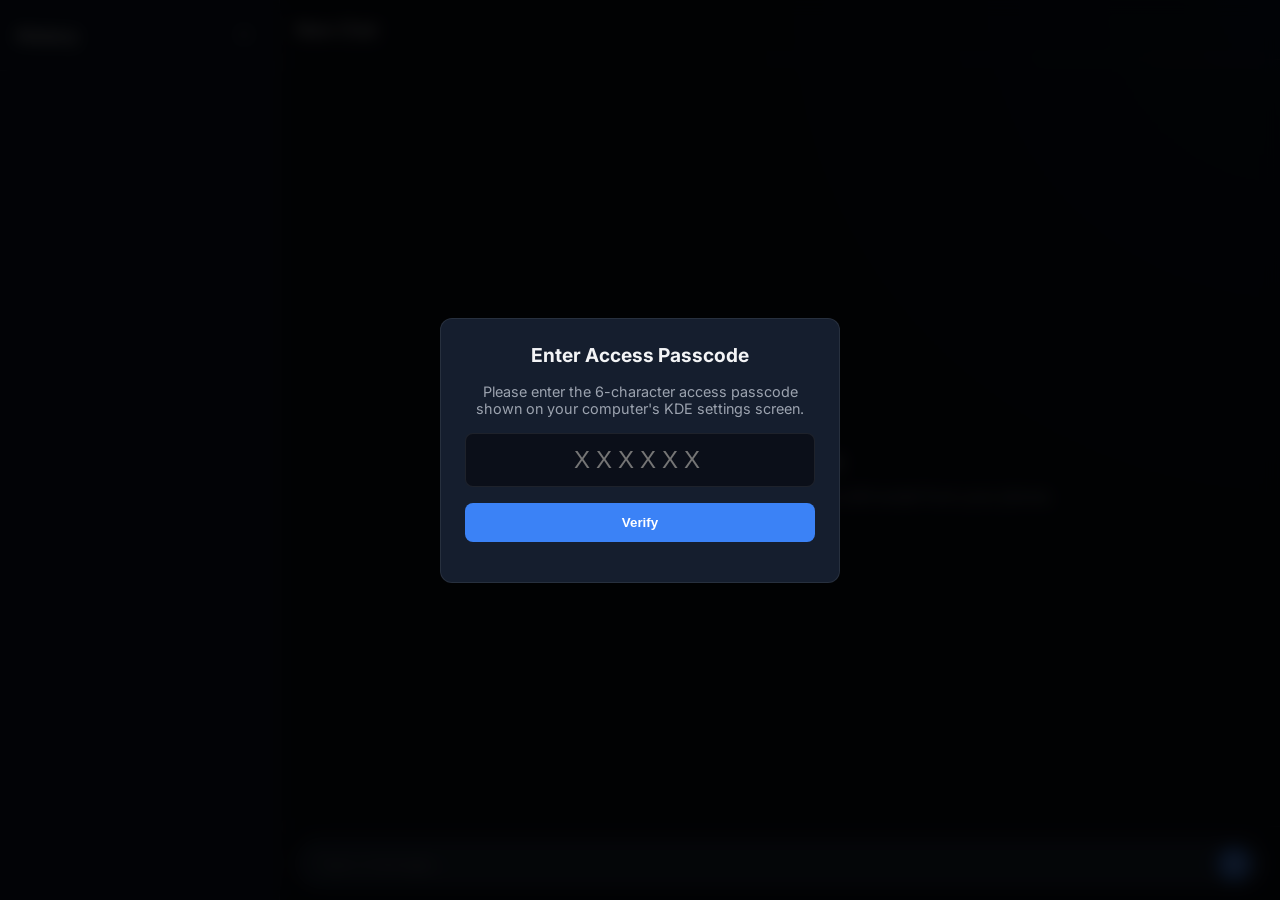
==== contents/ui/web/index.html @ 03a78110 "feat: webserver to access the assisstant chats from local network, run and stop toggle, qr code quic" ====
<!DOCTYPE html>
<html lang="en">
<head>
    <meta charset="UTF-8">
    <meta name="viewport" content="width=device-width, initial-scale=1.0, maximum-scale=1.0, user-scalable=no">
    <title>KDE Assistant Mobile</title>
    <link rel="preconnect" href="https://fonts.googleapis.com">
    <link rel="preconnect" href="https://fonts.gstatic.com" crossorigin>
    <link href="https://fonts.googleapis.com/css2?family=Inter:wght@300;400;500;600;700&display=swap" rel="stylesheet">
    <link rel="stylesheet" href="style.css">
</head>
<body>
    <div id="app-container">
        <!-- Sidebar for History Sessions -->
        <aside id="sidebar">
            <div class="sidebar-header">
                <h2>History</h2>
                <button id="new-chat-btn" class="icon-btn" title="New Chat">+</button>
            </div>
            <div id="sessions-list" class="scroll-area">
                <!-- Loaded dynamically -->
            </div>
        </aside>

        <!-- Main Chat Area -->
        <main id="chat-container">
            <header id="chat-header">
                <button id="menu-toggle-btn" class="icon-btn">☰</button>
                <h1 id="session-title">New Chat</h1>
                <div class="header-actions">
                    <!-- Placeholder/Indicators -->
                </div>
            </header>

            <!-- Chat flow area -->
            <section id="chat-flow" class="scroll-area">
                <div class="empty-state">
                    <div class="assistant-logo">🤖</div>
                    <h3>KDE Assistant</h3>
                    <p>Ask anything. Accessing your local desktop LLM model from your phone.</p>
                </div>
            </section>

            <!-- Input area -->
            <footer id="chat-input-container">
                <div class="input-wrapper">
                    <textarea id="prompt-input" placeholder="Type a message..." rows="1"></textarea>
                    <button id="send-btn" class="icon-btn">➔</button>
                </div>
            </footer>
        </main>
    </div>

    <!-- Token Authentication Modal Overlay -->
    <div id="auth-modal" class="modal-overlay">
        <div class="modal-content">
            <h3>Enter Access Passcode</h3>
            <p>Please enter the 6-character access passcode shown on your computer's KDE settings screen.</p>
            <input type="text" id="passcode-input" maxlength="6" placeholder="XXXXXX">
            <button id="auth-submit-btn">Verify</button>
            <p id="auth-error-msg" class="error"></p>
        </div>
    </div>

    <!-- Logic client -->
    <script src="app.js"></script>
</body>
</html>
---- contents/ui/web/style.css ----
/*
 * KDE Assistant Mobile — style.css
 * Modern Slate/Dark design system with fluid animations
 */

:root {
    --bg-dark: #0b0f19;
    --bg-card: #151e2e;
    --bg-bubble-user: rgba(37, 99, 235, 0.15);
    --bg-bubble-assistant: #1e293b;
    --border-color: rgba(255, 255, 255, 0.08);
    --accent: #3b82f6;
    --text-main: #f3f4f6;
    --text-muted: #9ca3af;
    --font-sans: 'Inter', -apple-system, BlinkMacSystemFont, "Segoe UI", Roboto, Helvetica, Arial, sans-serif;
    --radius-lg: 12px;
    --radius-md: 8px;
    --transition: all 0.25s cubic-bezier(0.4, 0, 0.2, 1);
}

* {
    box-sizing: border-box;
    margin: 0;
    padding: 0;
    -webkit-tap-highlight-color: transparent;
}

body, html {
    width: 100%;
    height: 100%;
    overflow: hidden;
    font-family: var(--font-sans);
    background-color: var(--bg-dark);
    color: var(--text-main);
}

#app-container {
    display: flex;
    width: 100vw;
    height: 100vh;
    position: relative;
}

/* ── Sidebar (History) ────────────────────────────────── */
#sidebar {
    width: 280px;
    height: 100%;
    background-color: #0f172a;
    border-right: 1px solid var(--border-color);
    display: flex;
    flex-direction: column;
    z-index: 10;
    transition: var(--transition);
}

.sidebar-header {
    padding: 16px;
    display: flex;
    justify-content: space-between;
    align-items: center;
    border-bottom: 1px solid var(--border-color);
}

.sidebar-header h2 {
    font-size: 1.1rem;
    font-weight: 600;
}

#sessions-list {
    flex: 1;
    overflow-y: auto;
    padding: 8px;
}

.session-item {
    padding: 12px;
    border-radius: var(--radius-md);
    margin-bottom: 4px;
    cursor: pointer;
    transition: var(--transition);
    border: 1px solid transparent;
    font-size: 0.9rem;
    white-space: nowrap;
    overflow: hidden;
    text-overflow: ellipsis;
}

.session-item:hover, .session-item.active {
    background-color: var(--bg-card);
    border-color: var(--border-color);
}

/* ── Main Chat Area ───────────────────────────────────── */
#chat-container {
    flex: 1;
    height: 100%;
    display: flex;
    flex-direction: column;
    position: relative;
    background: radial-gradient(circle at top right, rgba(37, 99, 235, 0.08), transparent 40%), var(--bg-dark);
}

#chat-header {
    height: 60px;
    border-bottom: 1px solid var(--border-color);
    display: flex;
    align-items: center;
    padding: 0 16px;
    gap: 12px;
}

#chat-header h1 {
    font-size: 1.1rem;
    font-weight: 500;
    flex: 1;
    white-space: nowrap;
    overflow: hidden;
    text-overflow: ellipsis;
}

/* ── Chat Flow / Messages ─────────────────────────────── */
#chat-flow {
    flex: 1;
    overflow-y: auto;
    padding: 16px;
    display: flex;
    flex-direction: column;
    gap: 16px;
}

.empty-state {
    display: flex;
    flex-direction: column;
    align-items: center;
    justify-content: center;
    height: 100%;
    text-align: center;
    color: var(--text-muted);
    gap: 12px;
    padding: 24px;
}

.assistant-logo {
    font-size: 3rem;
}

.message-bubble {
    max-width: 85%;
    padding: 14px 18px;
    border-radius: var(--radius-lg);
    line-height: 1.5;
    font-size: 0.95rem;
    word-break: break-word;
    border: 1px solid var(--border-color);
}

.message-bubble.user {
    align-self: flex-end;
    background-color: var(--bg-bubble-user);
    border-color: rgba(37, 99, 235, 0.3);
}

.message-bubble.assistant {
    align-self: flex-start;
    background-color: var(--bg-bubble-assistant);
}

/* ── Special Data-Driven Cards (Path C) ────────────────── */
.card-wrapper {
    margin-top: 10px;
    padding: 12px;
    background-color: rgba(255, 255, 255, 0.03);
    border-radius: var(--radius-md);
    border: 1px solid var(--border-color);
    font-size: 0.88rem;
}

.card-wrapper.task {
    border-left: 3px solid #10b981;
}

.card-wrapper.memory {
    border-left: 3px solid #f59e0b;
}

.card-header {
    font-weight: 600;
    margin-bottom: 6px;
    display: flex;
    align-items: center;
    gap: 6px;
}

.thinking-block {
    font-size: 0.85rem;
    color: var(--text-muted);
    border-left: 2px solid var(--text-muted);
    padding-left: 10px;
    margin-bottom: 12px;
    font-style: italic;
}

/* ── Chat Input ───────────────────────────────────────── */
#chat-input-container {
    padding: 12px 16px;
    border-top: 1px solid var(--border-color);
    background-color: var(--bg-dark);
}

.input-wrapper {
    display: flex;
    background-color: #1e293b;
    border: 1px solid var(--border-color);
    border-radius: 24px;
    padding: 6px 12px;
    align-items: center;
}

#prompt-input {
    flex: 1;
    background: transparent;
    border: none;
    outline: none;
    color: var(--text-main);
    padding: 8px;
    font-size: 0.95rem;
    resize: none;
    font-family: var(--font-sans);
}

/* ── Buttons & Icons ──────────────────────────────────── */
.icon-btn {
    background: transparent;
    border: none;
    outline: none;
    color: var(--text-main);
    cursor: pointer;
    font-size: 1.2rem;
    width: 38px;
    height: 38px;
    border-radius: 50%;
    display: flex;
    align-items: center;
    justify-content: center;
    transition: var(--transition);
}

.icon-btn:hover {
    background-color: rgba(255, 255, 255, 0.08);
}

#send-btn {
    background-color: var(--accent);
    color: white;
    width: 34px;
    height: 34px;
}

#send-btn:hover {
    background-color: #1d4ed8;
}

/* ── Authentication Modal Overlay ────────────────────────── */
.modal-overlay {
    position: fixed;
    top: 0;
    left: 0;
    width: 100vw;
    height: 100vh;
    background-color: rgba(0, 0, 0, 0.85);
    backdrop-filter: blur(8px);
    display: none;
    align-items: center;
    justify-content: center;
    z-index: 100;
}

.modal-content {
    background-color: var(--bg-card);
    padding: 24px;
    border-radius: var(--radius-lg);
    border: 1px solid var(--border-color);
    width: 90%;
    max-width: 400px;
    text-align: center;
    display: flex;
    flex-direction: column;
    gap: 16px;
}

.modal-content h3 {
    font-size: 1.2rem;
}

.modal-content p {
    font-size: 0.9rem;
    color: var(--text-muted);
}

#passcode-input {
    padding: 12px;
    border-radius: var(--radius-md);
    border: 1px solid var(--border-color);
    background-color: var(--bg-dark);
    color: var(--text-main);
    font-size: 1.5rem;
    letter-spacing: 6px;
    text-align: center;
    outline: none;
}

#auth-submit-btn {
    padding: 12px;
    border-radius: var(--radius-md);
    background-color: var(--accent);
    color: white;
    border: none;
    font-weight: 600;
    cursor: pointer;
    transition: var(--transition);
}

#auth-submit-btn:hover {
    background-color: #1d4ed8;
}

.error {
    color: #ef4444;
    font-size: 0.85rem;
}

/* ── Mobile Responsive Overrides ──────────────────────── */
@media (max-width: 768px) {
    #sidebar {
        position: absolute;
        left: -280px;
        top: 0;
    }
    
    #sidebar.open {
        left: 0;
    }
    
    #menu-toggle-btn {
        display: flex;
    }
}

@media (min-width: 769px) {
    #menu-toggle-btn {
        display: none;
    }
}
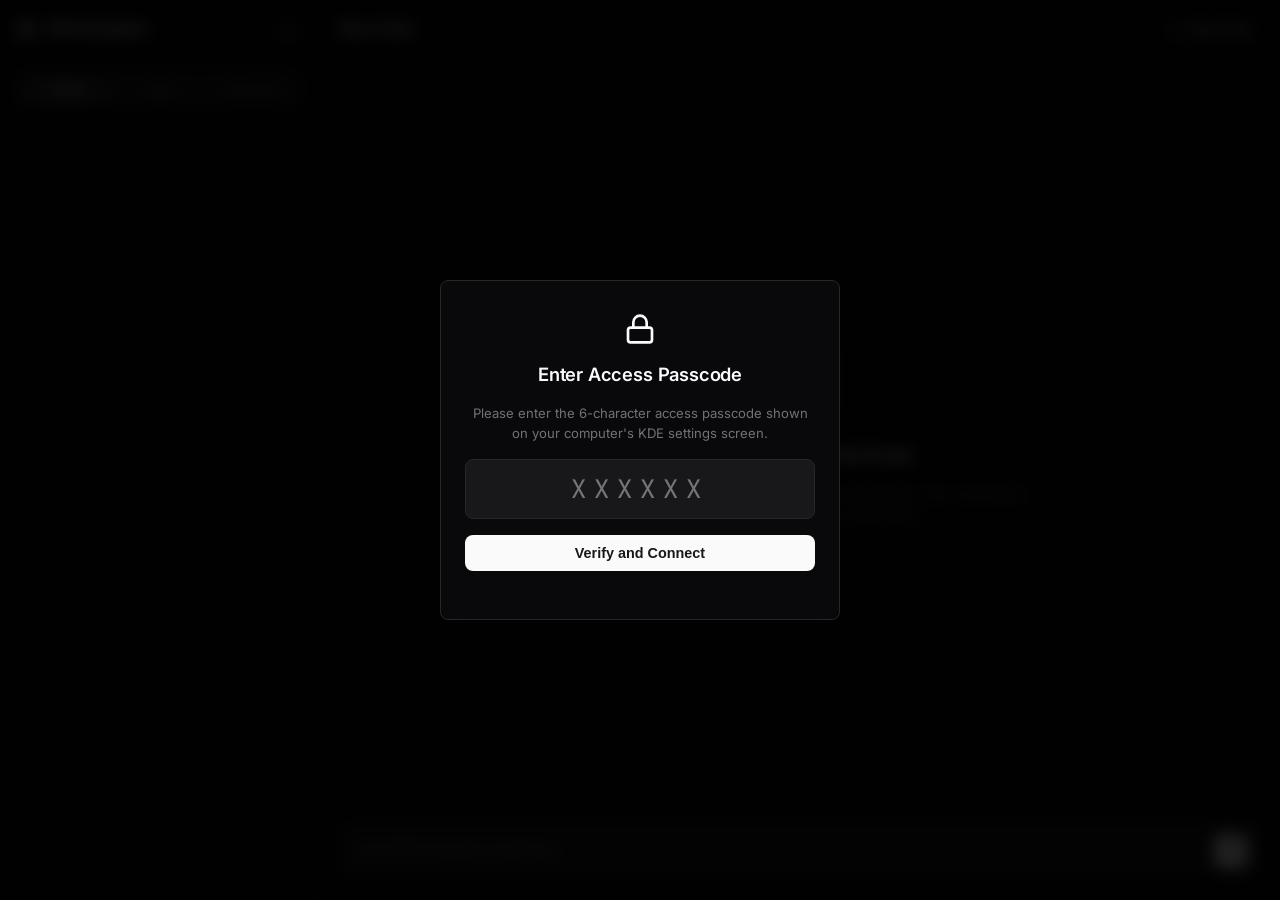
==== commit 1029aa70: "work on the webui: - use shadcn style desgin and ui ux standards - add: memories, tasks, feature - a" ====
--- a/contents/ui/web/index.html
+++ b/contents/ui/web/index.html
@@ -3,49 +3,90 @@
 <head>
     <meta charset="UTF-8">
     <meta name="viewport" content="width=device-width, initial-scale=1.0, maximum-scale=1.0, user-scalable=no">
-    <title>KDE Assistant Mobile</title>
+    <title>KDE Assistant</title>
     <link rel="preconnect" href="https://fonts.googleapis.com">
     <link rel="preconnect" href="https://fonts.gstatic.com" crossorigin>
-    <link href="https://fonts.googleapis.com/css2?family=Inter:wght@300;400;500;600;700&display=swap" rel="stylesheet">
+    <link href="https://fonts.googleapis.com/css2?family=Inter:wght@300;400;500;600;700&family=JetBrains+Mono:wght@400;500;600&display=swap" rel="stylesheet">
     <link rel="stylesheet" href="style.css">
 </head>
 <body>
     <div id="app-container">
-        <!-- Sidebar for History Sessions -->
+        <!-- Sidebar -->
         <aside id="sidebar">
             <div class="sidebar-header">
-                <h2>History</h2>
-                <button id="new-chat-btn" class="icon-btn" title="New Chat">+</button>
+                <div class="header-logo">
+                    <svg xmlns="http://www.w3.org/2000/svg" width="20" height="20" viewBox="0 0 24 24" fill="none" stroke="currentColor" stroke-width="2.5" stroke-linecap="round" stroke-linejoin="round" class="accent-icon"><path d="M12 8V4H8"/><rect width="16" height="12" x="4" y="8" rx="2"/><path d="M2 14h2"/><path d="M20 14h2"/><path d="M15 13v2"/><path d="M9 13v2"/></svg>
+                    <h2>KDE Assistant</h2>
+                </div>
+                <div style="display: flex; gap: 6px; align-items: center;">
+                    <button id="new-chat-btn" class="icon-btn-outline" title="New Chat">
+                        <svg xmlns="http://www.w3.org/2000/svg" width="16" height="16" viewBox="0 0 24 24" fill="none" stroke="currentColor" stroke-width="2" stroke-linecap="round" stroke-linejoin="round"><path d="M5 12h14"/><path d="M12 5v14"/></svg>
+                    </button>
+                    <button id="close-sidebar-btn" class="icon-btn" title="Close Sidebar">
+                        <svg xmlns="http://www.w3.org/2000/svg" width="18" height="18" viewBox="0 0 24 24" fill="none" stroke="currentColor" stroke-width="2" stroke-linecap="round" stroke-linejoin="round"><line x1="18" x2="6" y1="6" y2="18"/><line x1="6" x2="18" y1="6" y2="18"/></svg>
+                    </button>
+                </div>
             </div>
-            <div id="sessions-list" class="scroll-area">
-                <!-- Loaded dynamically -->
+
+            <!-- Segmented Tabs (Shadcn style) -->
+            <div class="sidebar-tabs">
+                <button class="tab-btn active" data-tab="sessions">Chats</button>
+                <button class="tab-btn" data-tab="tasks">Tasks</button>
+                <button class="tab-btn" data-tab="memories">Memories</button>
+            </div>
+
+            <!-- Tab Content Containers -->
+            <div class="tab-contents scroll-area">
+                <!-- Chats List -->
+                <div id="sessions-list" class="tab-content-panel active">
+                    <!-- Dynamically populated -->
+                </div>
+
+                <!-- Tasks List -->
+                <div id="tasks-list" class="tab-content-panel">
+                    <!-- Dynamically populated -->
+                </div>
+
+                <!-- Memories List -->
+                <div id="memories-list" class="tab-content-panel">
+                    <!-- Dynamically populated -->
+                </div>
             </div>
         </aside>
 
         <!-- Main Chat Area -->
         <main id="chat-container">
             <header id="chat-header">
-                <button id="menu-toggle-btn" class="icon-btn">☰</button>
+                <button id="menu-toggle-btn" class="icon-btn">
+                    <svg xmlns="http://www.w3.org/2000/svg" width="20" height="20" viewBox="0 0 24 24" fill="none" stroke="currentColor" stroke-width="2" stroke-linecap="round" stroke-linejoin="round"><line x1="4" x2="20" y1="12" y2="12"/><line x1="4" x2="20" y1="6" y2="6"/><line x1="4" x2="20" y1="18" y2="18"/></svg>
+                </button>
                 <h1 id="session-title">New Chat</h1>
                 <div class="header-actions">
-                    <!-- Placeholder/Indicators -->
+                    <button id="header-new-chat-btn" class="icon-btn-outline" title="New Chat">
+                        <svg xmlns="http://www.w3.org/2000/svg" width="14" height="14" viewBox="0 0 24 24" fill="none" stroke="currentColor" stroke-width="2.5" stroke-linecap="round" stroke-linejoin="round"><path d="M5 12h14"/><path d="M12 5v14"/></svg>
+                        <span>New Chat</span>
+                    </button>
                 </div>
             </header>
 
             <!-- Chat flow area -->
             <section id="chat-flow" class="scroll-area">
                 <div class="empty-state">
-                    <div class="assistant-logo">🤖</div>
-                    <h3>KDE Assistant</h3>
-                    <p>Ask anything. Accessing your local desktop LLM model from your phone.</p>
+                    <div class="assistant-logo-container">
+                        <svg xmlns="http://www.w3.org/2000/svg" width="48" height="48" viewBox="0 0 24 24" fill="none" stroke="currentColor" stroke-width="1.5" stroke-linecap="round" stroke-linejoin="round"><path d="M12 8V4H8"/><rect width="16" height="12" x="4" y="8" rx="2"/><path d="M2 14h2"/><path d="M20 14h2"/><path d="M15 13v2"/><path d="M9 13v2"/></svg>
+                    </div>
+                    <h3>KDE Assistant Mobile Portal</h3>
+                    <p>Interact with your local LLM model and desktop tools. Your commands can be monitored and approved here.</p>
                 </div>
             </section>
 
             <!-- Input area -->
             <footer id="chat-input-container">
                 <div class="input-wrapper">
-                    <textarea id="prompt-input" placeholder="Type a message..." rows="1"></textarea>
-                    <button id="send-btn" class="icon-btn">➔</button>
+                    <textarea id="prompt-input" placeholder="Ask KDE Assistant anything..." rows="1" dir="auto"></textarea>
+                    <button id="send-btn">
+                        <svg xmlns="http://www.w3.org/2000/svg" width="16" height="16" viewBox="0 0 24 24" fill="none" stroke="currentColor" stroke-width="2.5" stroke-linecap="round" stroke-linejoin="round"><path d="m22 2-7 20-4-9-9-4Z"/><path d="M22 2 11 13"/></svg>
+                    </button>
                 </div>
             </footer>
         </main>
@@ -53,16 +94,19 @@
 
     <!-- Token Authentication Modal Overlay -->
     <div id="auth-modal" class="modal-overlay">
-        <div class="modal-content">
+        <div class="modal-content animate-in">
+            <div class="auth-icon-container">
+                <svg xmlns="http://www.w3.org/2000/svg" width="32" height="32" viewBox="0 0 24 24" fill="none" stroke="currentColor" stroke-width="2" stroke-linecap="round" stroke-linejoin="round" class="text-primary"><rect width="18" height="11" x="3" y="11" rx="2" ry="2"/><path d="M7 11V7a5 5 0 0 1 10 0v4"/></svg>
+            </div>
             <h3>Enter Access Passcode</h3>
             <p>Please enter the 6-character access passcode shown on your computer's KDE settings screen.</p>
-            <input type="text" id="passcode-input" maxlength="6" placeholder="XXXXXX">
-            <button id="auth-submit-btn">Verify</button>
-            <p id="auth-error-msg" class="error"></p>
+            <input type="text" id="passcode-input" autocomplete="off" autofocus maxlength="6" placeholder="XXXXXX">
+            <button id="auth-submit-btn">Verify and Connect</button>
+            <p id="auth-error-msg" class="error-text"></p>
         </div>
     </div>
 
-    <!-- Logic client -->
+    <!-- Client app script -->
     <script src="app.js"></script>
 </body>
 </html>
--- a/contents/ui/web/style.css
+++ b/contents/ui/web/style.css
@@ -1,23 +1,34 @@
 /*
  * KDE Assistant Mobile — style.css
- * Modern Slate/Dark design system with fluid animations
+ * Clean, premium Shadcn-style dark UI system with slate/zinc colorways.
  */
 
 :root {
-    --bg-dark: #0b0f19;
-    --bg-card: #151e2e;
-    --bg-bubble-user: rgba(37, 99, 235, 0.15);
-    --bg-bubble-assistant: #1e293b;
-    --border-color: rgba(255, 255, 255, 0.08);
-    --accent: #3b82f6;
-    --text-main: #f3f4f6;
-    --text-muted: #9ca3af;
-    --font-sans: 'Inter', -apple-system, BlinkMacSystemFont, "Segoe UI", Roboto, Helvetica, Arial, sans-serif;
-    --radius-lg: 12px;
-    --radius-md: 8px;
-    --transition: all 0.25s cubic-bezier(0.4, 0, 0.2, 1);
-}
-
+    --background: #09090b;       /* Zinc-950 */
+    --foreground: #fafafa;       /* Zinc-50 */
+    --card: #09090b;             /* Zinc-950 */
+    --card-foreground: #fafafa;
+    --popover: #09090b;
+    --popover-foreground: #fafafa;
+    --primary: #fafafa;          /* Zinc-50 */
+    --primary-foreground: #18181b; /* Zinc-900 */
+    --secondary: #18181b;         /* Zinc-900 */
+    --secondary-foreground: #fafafa;
+    --muted: #18181b;            /* Zinc-900 */
+    --muted-foreground: #71717a;  /* Zinc-500 */
+    --accent: #27272a;           /* Zinc-800 */
+    --accent-foreground: #fafafa;
+    --border: #27272a;           /* Zinc-800 */
+    --input: #27272a;
+    --radius: 8px;
+    
+    /* Layout Variables */
+    --font-sans: 'Inter', -apple-system, BlinkMacSystemFont, "Segoe UI", Roboto, sans-serif;
+    --font-mono: 'JetBrains Mono', ui-monospace, monospace;
+    --transition: all 0.2s cubic-bezier(0.16, 1, 0.3, 1);
+}
+
+/* ── Reset & Core ────────────────────────────────────────── */
 * {
     box-sizing: border-box;
     margin: 0;
@@ -30,8 +41,9 @@
     height: 100%;
     overflow: hidden;
     font-family: var(--font-sans);
-    background-color: var(--bg-dark);
-    color: var(--text-main);
+    background-color: var(--background);
+    color: var(--foreground);
+    line-height: 1.5;
 }
 
 #app-container {
@@ -41,12 +53,28 @@
     position: relative;
 }
 
-/* ── Sidebar (History) ────────────────────────────────── */
+/* ── Custom Monospace Scrollbars ─────────────────────────── */
+::-webkit-scrollbar {
+    width: 6px;
+    height: 6px;
+}
+::-webkit-scrollbar-track {
+    background: transparent;
+}
+::-webkit-scrollbar-thumb {
+    background: var(--border);
+    border-radius: 4px;
+}
+::-webkit-scrollbar-thumb:hover {
+    background: var(--muted-foreground);
+}
+
+/* ── Sidebar (History, Tasks, Memories) ───────────────────── */
 #sidebar {
-    width: 280px;
+    width: 320px;
     height: 100%;
-    background-color: #0f172a;
-    border-right: 1px solid var(--border-color);
+    background-color: var(--background);
+    border-right: 1px solid var(--border);
     display: flex;
     flex-direction: column;
     z-index: 10;
@@ -54,40 +82,239 @@
 }
 
 .sidebar-header {
-    padding: 16px;
+    height: 60px;
+    padding: 0 16px;
     display: flex;
     justify-content: space-between;
     align-items: center;
-    border-bottom: 1px solid var(--border-color);
-}
-
-.sidebar-header h2 {
-    font-size: 1.1rem;
+    border-bottom: 1px solid var(--border);
+}
+
+.header-logo {
+    display: flex;
+    align-items: center;
+    gap: 10px;
+}
+
+.header-logo h2 {
+    font-size: 0.95rem;
     font-weight: 600;
-}
-
-#sessions-list {
+    letter-spacing: -0.01em;
+}
+
+.accent-icon {
+    color: var(--foreground);
+}
+
+/* Sidebar Tab Buttons (Shadcn Segmented Control) */
+.sidebar-tabs {
+    display: flex;
+    background-color: var(--secondary);
+    padding: 4px;
+    border-radius: var(--radius);
+    margin: 12px 16px 8px 16px;
+}
+
+.tab-btn {
+    flex: 1;
+    background: transparent;
+    border: none;
+    color: var(--muted-foreground);
+    padding: 6px 12px;
+    font-size: 0.82rem;
+    font-weight: 500;
+    border-radius: calc(var(--radius) - 2px);
+    cursor: pointer;
+    transition: var(--transition);
+    text-align: center;
+}
+
+.tab-btn:hover {
+    color: var(--foreground);
+}
+
+.tab-btn.active {
+    background-color: var(--border);
+    color: var(--foreground);
+    box-shadow: 0 1px 3px rgba(0, 0, 0, 0.1);
+}
+
+/* Tab Contents Panels */
+.tab-contents {
     flex: 1;
     overflow-y: auto;
-    padding: 8px;
-}
-
+    padding: 8px 16px 16px 16px;
+}
+
+.tab-content-panel {
+    display: none;
+    flex-direction: column;
+    gap: 4px;
+}
+
+.tab-content-panel.active {
+    display: flex;
+}
+
+/* Chats / Session Items */
 .session-item {
-    padding: 12px;
-    border-radius: var(--radius-md);
-    margin-bottom: 4px;
+    padding: 10px 12px;
+    border-radius: var(--radius);
     cursor: pointer;
     transition: var(--transition);
     border: 1px solid transparent;
-    font-size: 0.9rem;
+    font-size: 0.88rem;
     white-space: nowrap;
     overflow: hidden;
     text-overflow: ellipsis;
-}
-
-.session-item:hover, .session-item.active {
-    background-color: var(--bg-card);
-    border-color: var(--border-color);
+    color: var(--muted-foreground);
+}
+
+.session-item:hover {
+    background-color: var(--secondary);
+    color: var(--foreground);
+}
+
+.session-item.active {
+    background-color: var(--secondary);
+    border-color: var(--border);
+    color: var(--foreground);
+    font-weight: 500;
+}
+
+/* Tasks Tab Styling */
+.task-item-card {
+    background-color: var(--secondary);
+    border: 1px solid var(--border);
+    border-radius: var(--radius);
+    padding: 12px;
+    display: flex;
+    align-items: flex-start;
+    gap: 12px;
+    margin-bottom: 8px;
+    transition: var(--transition);
+}
+
+.task-item-card.completed {
+    opacity: 0.5;
+}
+
+.task-checkbox-container {
+    display: flex;
+    align-items: center;
+    justify-content: center;
+    position: relative;
+    cursor: pointer;
+    margin-top: 2px;
+}
+
+.task-checkbox {
+    width: 18px;
+    height: 18px;
+    border-radius: 50%;
+    border: 1.5px solid var(--muted-foreground);
+    background-color: transparent;
+    transition: var(--transition);
+}
+
+.task-item-card.completed .task-checkbox {
+    background-color: var(--foreground);
+    border-color: var(--foreground);
+}
+
+.task-checkbox-container input {
+    position: absolute;
+    opacity: 0;
+    cursor: pointer;
+    height: 0;
+    width: 0;
+}
+
+.task-checkbox-container:hover .task-checkbox {
+    border-color: var(--foreground);
+}
+
+.task-content {
+    flex: 1;
+    display: flex;
+    flex-direction: column;
+    gap: 4px;
+}
+
+.task-title-text {
+    font-size: 0.88rem;
+    font-weight: 500;
+}
+
+.task-item-card.completed .task-title-text {
+    text-decoration: line-through;
+}
+
+.task-meta-row {
+    display: flex;
+    flex-wrap: wrap;
+    gap: 6px;
+    align-items: center;
+}
+
+.task-tag {
+    font-size: 0.72rem;
+    padding: 2px 6px;
+    border-radius: 4px;
+    background-color: var(--border);
+    color: var(--muted-foreground);
+    font-weight: 500;
+}
+
+.task-priority-tag.priority-3 {
+    background-color: rgba(239, 68, 68, 0.15);
+    color: #f87171; /* red */
+}
+
+.task-priority-tag.priority-2 {
+    background-color: rgba(245, 158, 11, 0.15);
+    color: #fbbf24; /* yellow */
+}
+
+.task-priority-tag.priority-1 {
+    background-color: rgba(59, 130, 246, 0.15);
+    color: #60a5fa; /* blue */
+}
+
+/* Memories Tab Styling */
+.memory-item-card {
+    background-color: var(--secondary);
+    border: 1px solid var(--border);
+    border-radius: var(--radius);
+    padding: 12px;
+    display: flex;
+    justify-content: space-between;
+    align-items: flex-start;
+    gap: 12px;
+    margin-bottom: 8px;
+}
+
+.memory-text {
+    font-size: 0.85rem;
+    font-style: italic;
+    color: var(--foreground);
+    flex: 1;
+    word-break: break-word;
+}
+
+.memory-delete-btn {
+    background: transparent;
+    border: none;
+    color: var(--muted-foreground);
+    cursor: pointer;
+    padding: 2px;
+    border-radius: 4px;
+    transition: var(--transition);
+}
+
+.memory-delete-btn:hover {
+    color: #ef4444;
+    background-color: rgba(239, 68, 68, 0.1);
 }
 
 /* ── Main Chat Area ───────────────────────────────────── */
@@ -97,35 +324,70 @@
     display: flex;
     flex-direction: column;
     position: relative;
-    background: radial-gradient(circle at top right, rgba(37, 99, 235, 0.08), transparent 40%), var(--bg-dark);
+    background-color: var(--background);
 }
 
 #chat-header {
     height: 60px;
-    border-bottom: 1px solid var(--border-color);
-    display: flex;
-    align-items: center;
-    padding: 0 16px;
-    gap: 12px;
+    border-bottom: 1px solid var(--border);
+    display: flex;
+    align-items: center;
+    padding: 0 20px;
+    gap: 16px;
 }
 
 #chat-header h1 {
-    font-size: 1.1rem;
-    font-weight: 500;
-    flex: 1;
+    font-size: 0.95rem;
+    font-weight: 600;
+    max-width: 45%;
     white-space: nowrap;
     overflow: hidden;
     text-overflow: ellipsis;
+    min-width: 0;
+}
+
+.header-actions {
+    margin-left: auto;
+    display: flex;
+    align-items: center;
+}
+
+#header-new-chat-btn {
+    display: flex;
+    align-items: center;
+    gap: 6px;
+    font-size: 0.82rem;
+    padding: 6px 10px;
+}
+
+@media (max-width: 480px) {
+    #header-new-chat-btn span {
+        display: none;
+    }
+    #header-new-chat-btn {
+        padding: 6px;
+        gap: 0;
+    }
+}
+
+.status-badge-active {
+    font-size: 0.72rem;
+    font-weight: 500;
+    color: #10b981;
+    background-color: rgba(16, 185, 129, 0.1);
+    padding: 2px 8px;
+    border-radius: 20px;
+    border: 1px solid rgba(16, 185, 129, 0.2);
 }
 
 /* ── Chat Flow / Messages ─────────────────────────────── */
 #chat-flow {
     flex: 1;
     overflow-y: auto;
-    padding: 16px;
+    padding: 24px 20px;
     display: flex;
     flex-direction: column;
-    gap: 16px;
+    gap: 24px;
 }
 
 .empty-state {
@@ -135,85 +397,356 @@
     justify-content: center;
     height: 100%;
     text-align: center;
-    color: var(--text-muted);
-    gap: 12px;
-    padding: 24px;
-}
-
-.assistant-logo {
-    font-size: 3rem;
-}
-
+    color: var(--muted-foreground);
+    gap: 16px;
+    padding: 40px 24px;
+    max-width: 500px;
+    margin: auto;
+}
+
+.assistant-logo-container {
+    color: var(--muted-foreground);
+    background-color: var(--secondary);
+    border: 1px solid var(--border);
+    padding: 16px;
+    border-radius: var(--radius);
+}
+
+.empty-state h3 {
+    font-size: 1.05rem;
+    font-weight: 600;
+    color: var(--foreground);
+}
+
+.empty-state p {
+    font-size: 0.85rem;
+    line-height: 1.6;
+}
+
+/* Message Bubbles (Shadcn Document / Monospace Code Look) */
 .message-bubble {
-    max-width: 85%;
-    padding: 14px 18px;
-    border-radius: var(--radius-lg);
-    line-height: 1.5;
-    font-size: 0.95rem;
+    max-width: 90%;
+    display: flex;
+    flex-direction: column;
+    gap: 8px;
+    font-size: 0.92rem;
+    line-height: 1.6;
     word-break: break-word;
-    border: 1px solid var(--border-color);
 }
 
 .message-bubble.user {
     align-self: flex-end;
-    background-color: var(--bg-bubble-user);
-    border-color: rgba(37, 99, 235, 0.3);
+    background-color: var(--secondary);
+    border: 1px solid var(--border);
+    padding: 12px 16px;
+    border-radius: var(--radius);
+    color: var(--foreground);
+    box-shadow: 0 1px 2px rgba(0, 0, 0, 0.05);
 }
 
 .message-bubble.assistant {
     align-self: flex-start;
-    background-color: var(--bg-bubble-assistant);
-}
-
-/* ── Special Data-Driven Cards (Path C) ────────────────── */
+    padding: 0;
+    color: var(--foreground);
+    width: 100%;
+}
+
+/* ── Collapsible Thinking Block ─────────────────────────── */
+.thinking-details {
+    background-color: var(--secondary);
+    border: 1px dashed var(--border);
+    border-radius: var(--radius);
+    padding: 10px 14px;
+    margin-bottom: 8px;
+    font-size: 0.82rem;
+}
+
+.thinking-summary {
+    cursor: pointer;
+    font-weight: 500;
+    color: var(--muted-foreground);
+    display: flex;
+    align-items: center;
+    gap: 8px;
+    user-select: none;
+    outline: none;
+}
+
+.thinking-summary::-webkit-details-marker {
+    display: none;
+}
+
+.thinking-summary::before {
+    content: "▶";
+    font-size: 0.65rem;
+    transition: var(--transition);
+}
+
+.thinking-details[open] .thinking-summary::before {
+    transform: rotate(90deg);
+}
+
+.thinking-content {
+    margin-top: 8px;
+    color: var(--muted-foreground);
+    font-style: italic;
+    border-left: 2.5px solid var(--border);
+    padding-left: 10px;
+    white-space: pre-wrap;
+}
+
+/* ── Markdown Parsing Elements ─────────────────────────── */
+.message-bubble.assistant h1,
+.message-bubble.assistant h2,
+.message-bubble.assistant h3 {
+    margin-top: 14px;
+    margin-bottom: 8px;
+    font-weight: 600;
+}
+.message-bubble.assistant h1 { font-size: 1.15rem; }
+.message-bubble.assistant h2 { font-size: 1.05rem; }
+.message-bubble.assistant h3 { font-size: 0.95rem; }
+
+.message-bubble.assistant p {
+    margin-bottom: 8px;
+}
+
+.message-bubble.assistant ul, 
+.message-bubble.assistant ol {
+    margin-left: 20px;
+    margin-bottom: 8px;
+    display: flex;
+    flex-direction: column;
+    gap: 4px;
+}
+
+.message-bubble.assistant li {
+    font-size: 0.92rem;
+}
+
+.message-bubble.assistant blockquote {
+    border-left: 3px solid var(--border);
+    padding-left: 12px;
+    margin: 8px 0;
+    color: var(--muted-foreground);
+    font-style: italic;
+}
+
+.message-bubble.assistant code {
+    font-family: var(--font-mono);
+    font-size: 0.8rem;
+    background-color: var(--secondary);
+    padding: 2px 6px;
+    border-radius: 4px;
+    border: 0.5px solid var(--border);
+}
+
+/* Monospace Pre Code Blocks with Copy Button */
+.code-block-container {
+    position: relative;
+    margin: 12px 0;
+    border-radius: var(--radius);
+    border: 1px solid var(--border);
+    overflow: hidden;
+    background-color: var(--background);
+}
+
+.code-block-header {
+    background-color: var(--secondary);
+    height: 32px;
+    padding: 0 12px;
+    display: flex;
+    justify-content: space-between;
+    align-items: center;
+    border-bottom: 1px solid var(--border);
+}
+
+.code-block-lang {
+    font-size: 0.72rem;
+    font-family: var(--font-sans);
+    color: var(--muted-foreground);
+    text-transform: uppercase;
+    font-weight: 600;
+}
+
+.copy-code-btn {
+    background: transparent;
+    border: none;
+    color: var(--muted-foreground);
+    font-size: 0.72rem;
+    cursor: pointer;
+    padding: 2px 6px;
+    border-radius: 4px;
+    transition: var(--transition);
+    font-family: var(--font-sans);
+}
+
+.copy-code-btn:hover {
+    color: var(--foreground);
+    background-color: var(--border);
+}
+
+.code-block-container pre {
+    margin: 0;
+    padding: 14px;
+    overflow-x: auto;
+    font-family: var(--font-mono);
+    font-size: 0.82rem;
+    line-height: 1.5;
+    background-color: var(--background);
+}
+
+/* ── Action/Data Cards (Path C) ────────────────────────── */
 .card-wrapper {
-    margin-top: 10px;
-    padding: 12px;
-    background-color: rgba(255, 255, 255, 0.03);
-    border-radius: var(--radius-md);
-    border: 1px solid var(--border-color);
+    background-color: var(--secondary);
+    border: 1px solid var(--border);
+    border-radius: var(--radius);
+    padding: 14px;
+    margin-top: 12px;
     font-size: 0.88rem;
+    display: flex;
+    flex-direction: column;
+    gap: 8px;
+    box-shadow: 0 2px 8px rgba(0, 0, 0, 0.15);
+    max-width: 500px;
 }
 
 .card-wrapper.task {
-    border-left: 3px solid #10b981;
+    border-left: 3px solid #10b981; /* Green */
 }
 
 .card-wrapper.memory {
-    border-left: 3px solid #f59e0b;
-}
-
-.card-header {
+    border-left: 3px solid #f59e0b; /* Orange */
+}
+
+.card-wrapper.command {
+    border-left: 3px solid #3b82f6; /* Blue */
+}
+
+.card-header-row {
+    display: flex;
+    justify-content: space-between;
+    align-items: center;
     font-weight: 600;
-    margin-bottom: 6px;
-    display: flex;
-    align-items: center;
-    gap: 6px;
-}
-
-.thinking-block {
     font-size: 0.85rem;
-    color: var(--text-muted);
-    border-left: 2px solid var(--text-muted);
-    padding-left: 10px;
-    margin-bottom: 12px;
-    font-style: italic;
+    text-transform: uppercase;
+    letter-spacing: 0.05em;
+    color: var(--muted-foreground);
+}
+
+.card-badge {
+    padding: 2px 8px;
+    border-radius: 12px;
+    font-size: 0.72rem;
+    font-weight: 600;
+}
+
+/* Status Badges */
+.card-badge.status-pending { background-color: rgba(245, 158, 11, 0.15); color: #fbbf24; border: 1px solid rgba(245, 158, 11, 0.2); }
+.card-badge.status-running { background-color: rgba(59, 130, 246, 0.15); color: #60a5fa; border: 1px solid rgba(59, 130, 246, 0.2); }
+.card-badge.status-completed { background-color: rgba(16, 185, 129, 0.15); color: #34d399; border: 1px solid rgba(16, 185, 129, 0.2); }
+.card-badge.status-declined { background-color: rgba(239, 68, 68, 0.15); color: #f87171; border: 1px solid rgba(239, 68, 68, 0.2); }
+.card-badge.status-error { background-color: rgba(239, 68, 68, 0.15); color: #f87171; border: 1px solid rgba(239, 68, 68, 0.2); }
+
+.card-body-content {
+    font-weight: 500;
+    color: var(--foreground);
+    line-height: 1.5;
+}
+
+.command-code-display {
+    font-family: var(--font-mono);
+    font-size: 0.8rem;
+    background-color: var(--background);
+    border: 1px solid var(--border);
+    padding: 8px 12px;
+    border-radius: 4px;
+    overflow-x: auto;
+    margin: 4px 0;
+}
+
+.command-terminal-output {
+    font-family: var(--font-mono);
+    font-size: 0.78rem;
+    background-color: #020205;
+    border: 1px solid var(--border);
+    padding: 10px;
+    border-radius: 4px;
+    max-height: 180px;
+    overflow-y: auto;
+    color: #e4e4e7;
+    white-space: pre-wrap;
+    margin-top: 4px;
+}
+
+/* Card Button Actions */
+.card-actions-row {
+    display: flex;
+    gap: 8px;
+    margin-top: 6px;
+}
+
+.card-btn {
+    flex: 1;
+    padding: 8px;
+    font-size: 0.8rem;
+    font-weight: 600;
+    border-radius: var(--radius);
+    cursor: pointer;
+    transition: var(--transition);
+    text-align: center;
+}
+
+.card-btn.approve {
+    background-color: var(--primary);
+    color: var(--primary-foreground);
+    border: none;
+}
+
+.card-btn.approve:hover {
+    opacity: 0.9;
+}
+
+.card-btn.decline {
+    background: transparent;
+    border: 1px solid var(--border);
+    color: var(--foreground);
+}
+
+.card-btn.decline:hover {
+    background-color: var(--border);
+}
+
+/* Helper prompt overlay for tool validation info */
+.mobile-tool-prompt {
+    font-size: 0.78rem;
+    background-color: rgba(59, 130, 246, 0.08);
+    border: 1.5px solid rgba(59, 130, 246, 0.15);
+    border-radius: var(--radius);
+    padding: 10px 12px;
+    color: #93c5fd; /* Soft blue */
+    display: flex;
+    gap: 8px;
+    align-items: center;
+    margin: 8px 0;
 }
 
 /* ── Chat Input ───────────────────────────────────────── */
 #chat-input-container {
-    padding: 12px 16px;
-    border-top: 1px solid var(--border-color);
-    background-color: var(--bg-dark);
+    padding: 16px 20px 24px 20px;
+    border-top: 1px solid var(--border);
+    background-color: var(--background);
 }
 
 .input-wrapper {
     display: flex;
-    background-color: #1e293b;
-    border: 1px solid var(--border-color);
-    border-radius: 24px;
-    padding: 6px 12px;
-    align-items: center;
+    background-color: var(--secondary);
+    border: 1px solid var(--border);
+    border-radius: var(--radius);
+    padding: 8px 12px;
+    align-items: flex-end;
+    gap: 8px;
+    box-shadow: 0 1px 2px rgba(0, 0, 0, 0.05);
 }
 
 #prompt-input {
@@ -221,24 +754,45 @@
     background: transparent;
     border: none;
     outline: none;
-    color: var(--text-main);
-    padding: 8px;
-    font-size: 0.95rem;
+    color: var(--foreground);
+    padding: 6px 4px;
+    font-size: 0.92rem;
     resize: none;
     font-family: var(--font-sans);
+    line-height: 1.5;
+    max-height: 120px;
+}
+
+#prompt-input::placeholder {
+    color: var(--muted-foreground);
+}
+
+#send-btn {
+    background-color: var(--primary);
+    color: var(--primary-foreground);
+    border: none;
+    width: 32px;
+    height: 32px;
+    border-radius: 6px;
+    display: flex;
+    align-items: center;
+    justify-content: center;
+    cursor: pointer;
+    transition: var(--transition);
+}
+
+#send-btn:hover {
+    opacity: 0.9;
 }
 
 /* ── Buttons & Icons ──────────────────────────────────── */
 .icon-btn {
     background: transparent;
     border: none;
-    outline: none;
-    color: var(--text-main);
-    cursor: pointer;
-    font-size: 1.2rem;
-    width: 38px;
-    height: 38px;
-    border-radius: 50%;
+    color: var(--foreground);
+    cursor: pointer;
+    padding: 6px;
+    border-radius: 6px;
     display: flex;
     align-items: center;
     justify-content: center;
@@ -246,18 +800,24 @@
 }
 
 .icon-btn:hover {
-    background-color: rgba(255, 255, 255, 0.08);
-}
-
-#send-btn {
-    background-color: var(--accent);
-    color: white;
-    width: 34px;
-    height: 34px;
-}
-
-#send-btn:hover {
-    background-color: #1d4ed8;
+    background-color: var(--secondary);
+}
+
+.icon-btn-outline {
+    background: transparent;
+    border: 1px solid var(--border);
+    color: var(--foreground);
+    cursor: pointer;
+    padding: 6px;
+    border-radius: 6px;
+    display: flex;
+    align-items: center;
+    justify-content: center;
+    transition: var(--transition);
+}
+
+.icon-btn-outline:hover {
+    background-color: var(--secondary);
 }
 
 /* ── Authentication Modal Overlay ────────────────────────── */
@@ -276,65 +836,107 @@
 }
 
 .modal-content {
-    background-color: var(--bg-card);
-    padding: 24px;
-    border-radius: var(--radius-lg);
-    border: 1px solid var(--border-color);
+    background-color: var(--background);
+    padding: 32px 24px;
+    border-radius: var(--radius);
+    border: 1px solid var(--border);
     width: 90%;
     max-width: 400px;
     text-align: center;
     display: flex;
     flex-direction: column;
     gap: 16px;
+    box-shadow: 0 4px 20px rgba(0, 0, 0, 0.5);
+}
+
+.modal-content.animate-in {
+    animation: modalIn 0.25s cubic-bezier(0.16, 1, 0.3, 1);
+}
+
+.auth-icon-container {
+    color: var(--foreground);
+    margin: 0 auto;
+    display: flex;
+    justify-content: center;
 }
 
 .modal-content h3 {
-    font-size: 1.2rem;
+    font-size: 1.15rem;
+    font-weight: 600;
+    letter-spacing: -0.01em;
 }
 
 .modal-content p {
-    font-size: 0.9rem;
-    color: var(--text-muted);
+    font-size: 0.82rem;
+    color: var(--muted-foreground);
+    line-height: 1.5;
 }
 
 #passcode-input {
     padding: 12px;
-    border-radius: var(--radius-md);
-    border: 1px solid var(--border-color);
-    background-color: var(--bg-dark);
-    color: var(--text-main);
-    font-size: 1.5rem;
-    letter-spacing: 6px;
+    border-radius: var(--radius);
+    border: 1px solid var(--border);
+    background-color: var(--secondary);
+    color: var(--foreground);
+    font-size: 1.6rem;
+    letter-spacing: 8px;
     text-align: center;
     outline: none;
+    font-family: var(--font-mono);
+}
+
+#passcode-input:focus {
+    border-color: var(--muted-foreground);
 }
 
 #auth-submit-btn {
-    padding: 12px;
-    border-radius: var(--radius-md);
-    background-color: var(--accent);
-    color: white;
+    padding: 10px;
+    border-radius: var(--radius);
+    background-color: var(--primary);
+    color: var(--primary-foreground);
     border: none;
     font-weight: 600;
     cursor: pointer;
     transition: var(--transition);
+    font-size: 0.9rem;
 }
 
 #auth-submit-btn:hover {
-    background-color: #1d4ed8;
-}
-
-.error {
+    opacity: 0.9;
+}
+
+.error-text {
     color: #ef4444;
-    font-size: 0.85rem;
-}
-
-/* ── Mobile Responsive Overrides ──────────────────────── */
+    font-size: 0.8rem;
+}
+
+@keyframes modalIn {
+    from {
+        opacity: 0;
+        transform: scale(0.95) translateY(10px);
+    }
+    to {
+        opacity: 1;
+        transform: scale(1) translateY(0);
+    }
+}
+
+/* ── Mobile Drawer Responsiveness ────────────────────────── */
+#close-sidebar-btn {
+    display: none;
+}
+
+.recent-chat-link:hover {
+    background-color: var(--border) !important;
+    border-color: var(--muted-foreground) !important;
+}
+
 @media (max-width: 768px) {
     #sidebar {
         position: absolute;
-        left: -280px;
+        left: -320px;
         top: 0;
+        box-shadow: 10px 0 30px rgba(0, 0, 0, 0.5);
     }
     
     #sidebar.open {
@@ -344,6 +946,10 @@
     #menu-toggle-btn {
         display: flex;
     }
+
+    #close-sidebar-btn {
+        display: flex;
+    }
 }
 
 @media (min-width: 769px) {
@@ -351,3 +957,46 @@
         display: none;
     }
 }
+
+/* ── Markdown Tables (Shadcn Slate Style) ────────────────── */
+.table-container {
+    width: 100%;
+    overflow-x: auto;
+    margin: 14px 0;
+    border: 1px solid var(--border);
+    border-radius: var(--radius);
+    background-color: var(--background);
+}
+
+table {
+    width: 100%;
+    border-collapse: collapse;
+    font-size: 0.85rem;
+    line-height: 1.5;
+    text-align: left;
+}
+
+th {
+    background-color: var(--secondary);
+    color: var(--muted-foreground);
+    font-weight: 600;
+    padding: 10px 14px;
+    border-bottom: 1px solid var(--border);
+    font-size: 0.78rem;
+    text-transform: uppercase;
+    letter-spacing: 0.05em;
+}
+
+td {
+    padding: 10px 14px;
+    border-bottom: 1px solid var(--border);
+    color: var(--foreground);
+}
+
+tr:last-child td {
+    border-bottom: none;
+}
+
+tr:hover td {
+    background-color: rgba(255, 255, 255, 0.02);
+}
